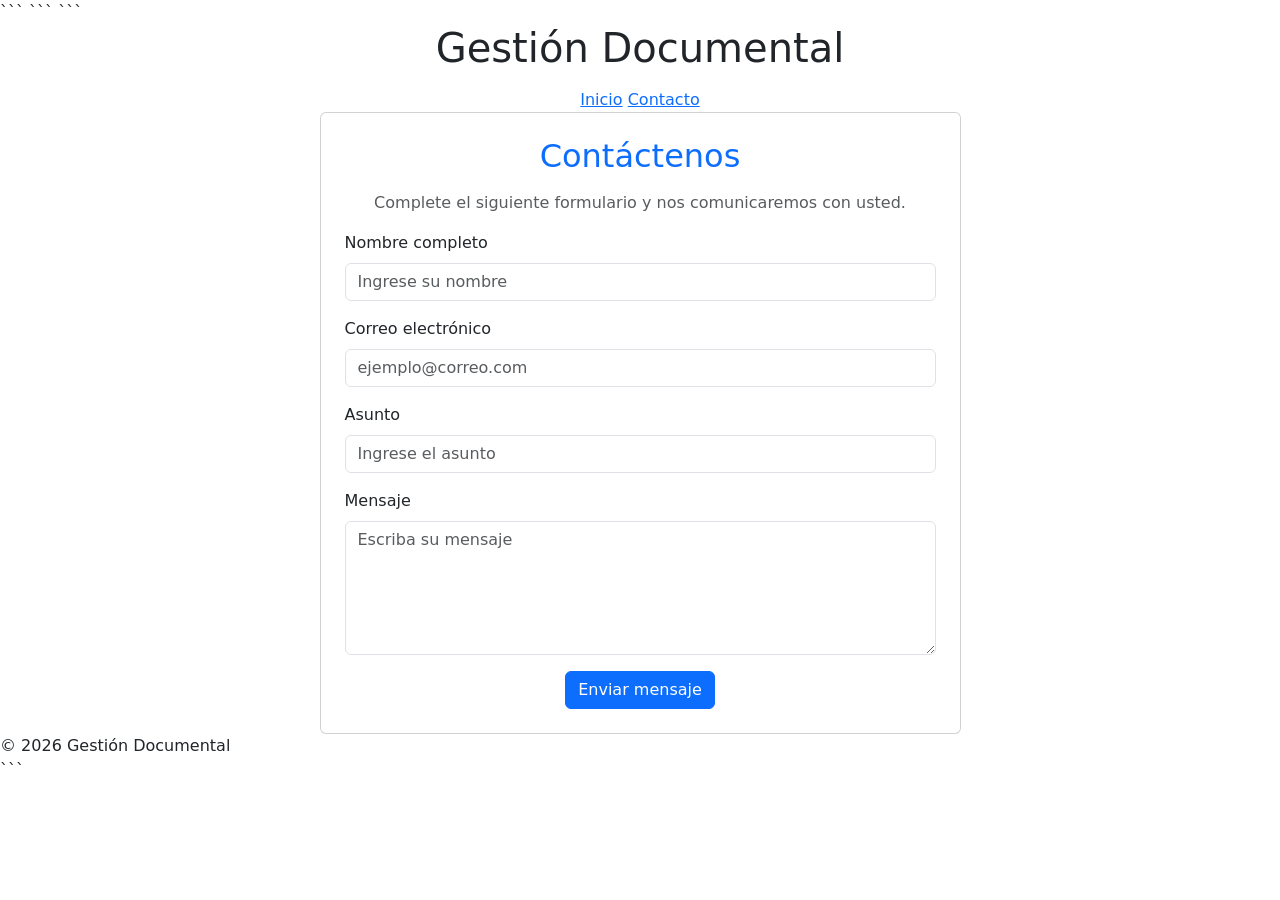
==== contactos.html @ 52490724 "Css y Formulario" ====
<!DOCTYPE html>

<html lang="es">

<head>
    <meta charset="UTF-8">
    <meta name="viewport" content="width=device-width, initial-scale=1.0">

```
<title>Formulario de Contacto</title>

<!-- Bootstrap CSS -->
<link href="https://cdn.jsdelivr.net/npm/bootstrap@5.3.7/dist/css/bootstrap.min.css" rel="stylesheet">
<link href="./css.css" rel="stylesheet">
```

</head>

<body>

```
<!-- Encabezado -->
<header class="text-center">
    <h1>Gestión Documental</h1>

    <nav class="mt-3">
        <a href="./index.html">Inicio</a>
        <a href="./contactos.html">Contacto</a>
    </nav>
</header>

<!-- Contenido principal -->
<main class="container contenido">

    <div class="row justify-content-center">

        <div class="col-md-7">

            <div class="card p-4">

                <h2 class="text-primary text-center mb-3">
                    Contáctenos
                </h2>

                <p class="text-muted text-center">
                    Complete el siguiente formulario y nos comunicaremos con usted.
                </p>

                <!-- Formulario -->
                <form>

                    <!-- Nombre -->
                    <div class="mb-3">
                        <label for="nombre" class="form-label">
                            Nombre completo
                        </label>

                        <input
                            type="text"
                            class="form-control"
                            id="nombre"
                            name="nombre"
                            placeholder="Ingrese su nombre"
                            required
                        >
                    </div>

                    <!-- Correo -->
                    <div class="mb-3">
                        <label for="correo" class="form-label">
                            Correo electrónico
                        </label>

                        <input
                            type="email"
                            class="form-control"
                            id="correo"
                            name="correo"
                            placeholder="ejemplo@correo.com"
                            required
                        >
                    </div>

                    <!-- Asunto -->
                    <div class="mb-3">
                        <label for="asunto" class="form-label">
                            Asunto
                        </label>

                        <input
                            type="text"
                            class="form-control"
                            id="asunto"
                            name="asunto"
                            placeholder="Ingrese el asunto"
                            required
                        >
                    </div>

                    <!-- Mensaje -->
                    <div class="mb-3">
                        <label for="mensaje" class="form-label">
                            Mensaje
                        </label>

                        <textarea
                            class="form-control"
                            id="mensaje"
                            name="mensaje"
                            rows="5"
                            placeholder="Escriba su mensaje"
                            required
                        ></textarea>
                    </div>

                    <!-- Botón -->
                    <div class="text-center">
                        <button type="submit" class="btn btn-primary">
                            Enviar mensaje
                        </button>
                    </div>

                </form>

            </div>

        </div>

    </div>

</main>

<!-- Pie de página -->
<footer>
    <p class="mb-0">
        &copy; 2026 Gestión Documental
    </p>
</footer>

<!-- Bootstrap JS -->
<script src="https://cdn.jsdelivr.net/npm/bootstrap@5.3.7/dist/js/bootstrap.bundle.min.js"></script>
```

</body>

</html>
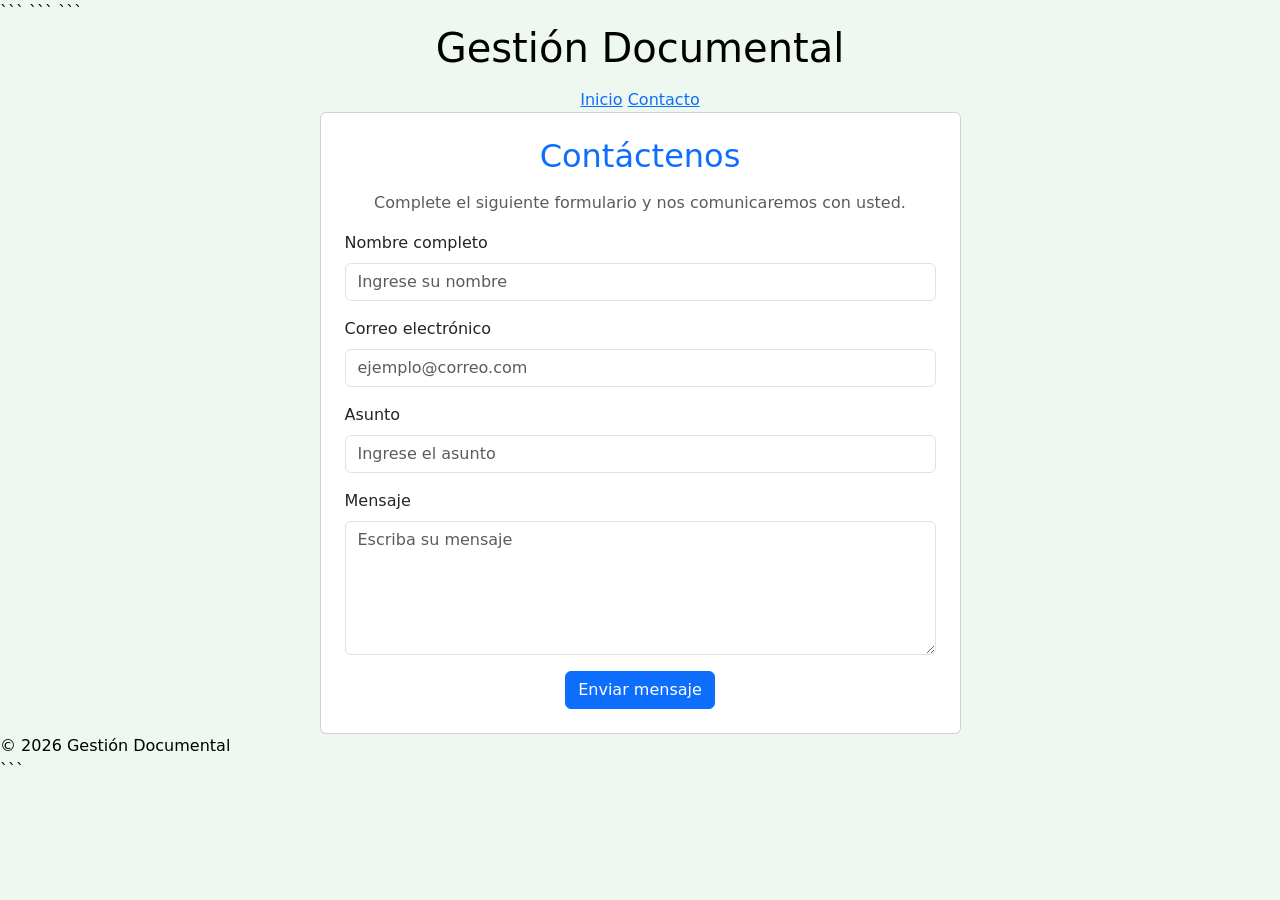
==== commit 975e14d9: "js para validacion de forms" ====
--- a/contactos.html
+++ b/contactos.html
@@ -11,7 +11,7 @@
 
 <!-- Bootstrap CSS -->
 <link href="https://cdn.jsdelivr.net/npm/bootstrap@5.3.7/dist/css/bootstrap.min.css" rel="stylesheet">
-<link href="./css.css" rel="stylesheet">
+<link href="style.css" rel="stylesheet">
 ```
 
 </head>
@@ -47,7 +47,7 @@
                 </p>
 
                 <!-- Formulario -->
-                <form>
+                <form id="form-contacto" novalidate>
 
                     <!-- Nombre -->
                     <div class="mb-3">
@@ -119,7 +119,7 @@
                             Enviar mensaje
                         </button>
                     </div>
-
+                    <p id="error-mensage" class="danger"></p>
                 </form>
 
             </div>
@@ -137,6 +137,9 @@
     </p>
 </footer>
 
+<script src="./script.js"></script>
+<script src="./FormsControl.js"></script>
+
 <!-- Bootstrap JS -->
 <script src="https://cdn.jsdelivr.net/npm/bootstrap@5.3.7/dist/js/bootstrap.bundle.min.js"></script>
 ```
--- a/style.css
+++ b/style.css
@@ -0,0 +1,68 @@
+/* Modo oscuro */
+
+body{
+    background:#eef8f1;
+    color:#000;
+    transition:.4s;
+}
+
+body.claro{
+    background:#121212;
+    color:white;
+}
+
+/* Encabezado */
+
+body.claro .encabezado{
+    background:#222;
+}
+
+/* Tarjeta */
+
+body.claro .card{
+    background:#1f1f1f;
+    color:white;
+}
+
+/* Pie */
+
+body.claro .pie{
+    background:#222;
+}
+
+/* Enlaces */
+
+body.claro nav a{
+    color:white;
+}
+
+/* Botón Bootstrap */
+
+body.claro .btn-success{
+    background:#43a047;
+    border-color:#43a047;
+}
+
+
+
+.danger{
+    display: none;
+    margin-top:  14px;
+    padding: 10px 14px;
+    border-radius: 6px;
+    font-weight: bold;
+}
+
+.danger.error{
+    display: block;
+    background-color: red;
+    color: pink;
+    border-left: 4px solid navy;
+}
+
+.danger.exito{
+    display: block;
+    background-color: green;
+    color: pink;
+    border-left: 4px solid greenyellow;   
+}
